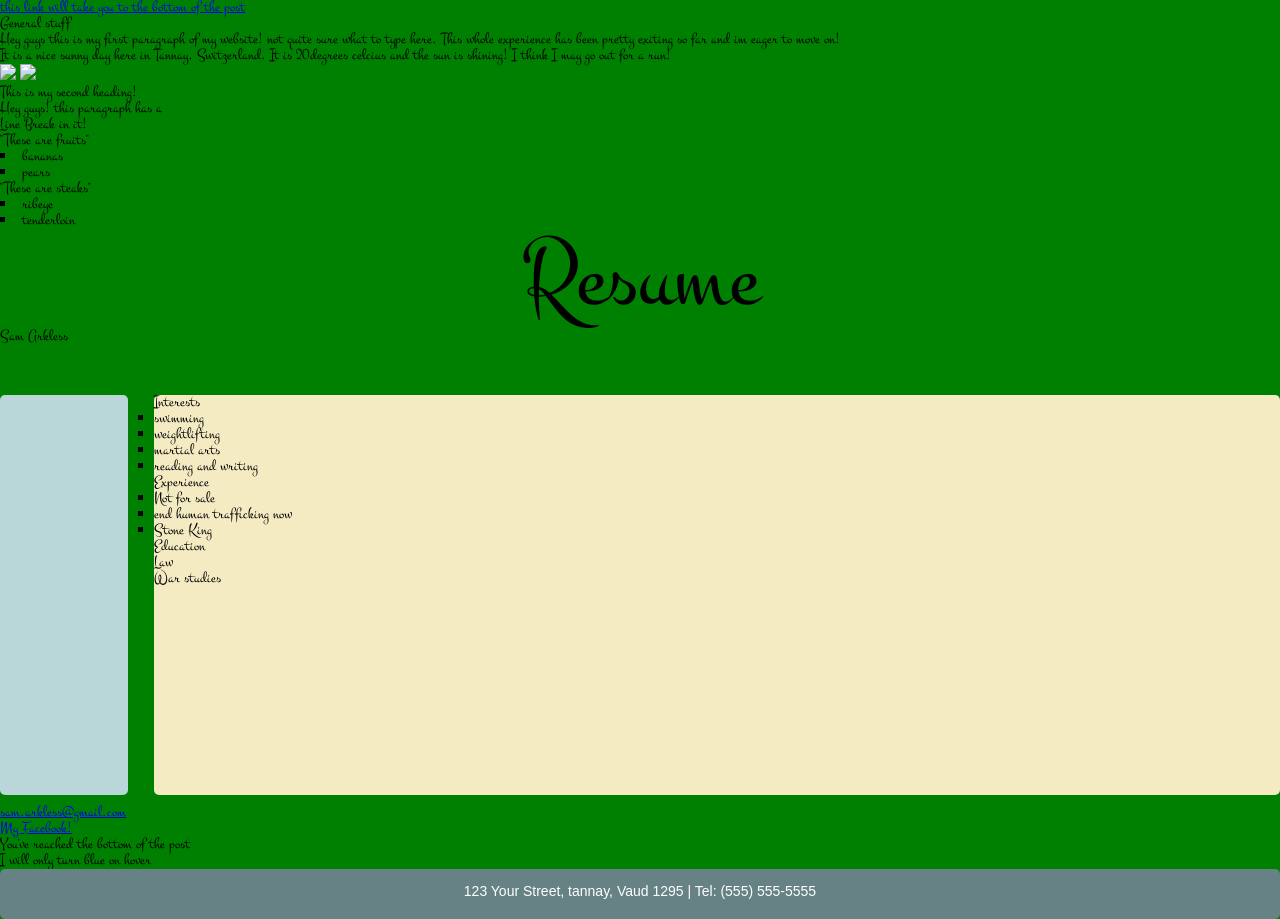
==== index.html @ 63af29d9 "c" ====
<!DOCTYPE html>
<html>

	<head> 
		<link type="text/css" rel="stylesheet" href="index.css"/>
		<title>This is a little bit about myself!</title> 
	</head>

	<body>
		
		<link href='http://fonts.googleapis.com/css?family=Montez' rel='stylesheet' type='text/css'>
		<a href="#postbottom"> this link will take you to the bottom of the post</a>

		<h1> General stuff </h1>		

			<p> Hey guys this is my <strong>first paragraph</strong> of my website! not quite sure what to type here. This whole experience has been pretty exiting so far and im eager to move on! </p>
			<p> It is a nice sunny day here in <em>Tannay, Switzerland</em>. It is 20degrees celcius and the sun is shining! I think I may go out for a run! </p>

			<img src= "http://bibliojunkie.files.wordpress.com/2012/05/geneva.jpg" This is beautiful Geneva!/>
			<a href= "http://www.skyandsummit.com/Glacegeneve/Quai%20Versoix%20janv%2005%20(12).jpg"><img src="http://www.skyandsummit.com/Glacegeneve/Quai%20Versoix%20janv%2005%20(12).jpg"></a>
		
		
		<h2>	This is my second heading!	</h2>

			<p> Hey guys! this paragraph has a <br> Line Break in it!</p>
			
				<ul> "These are fruits" </ul>
					<li>bananas</li>
					<li>pears</li>
				</ul>

				<ol> "These are steaks"</ol>
					<li> ribeye</li>
					<li> tenderloin</li>
			
		

		<h3> <strong>Resume</strong></h3>
			<div id="header">
			<p id="name">Sam Arkless</p>
			</div>
			<div class="left"></div>
			<div class="right">
				
			<h4>Interests</h4>
				
				<ol>
					<li> swimming</li>
					<li> weightlifting</li>
					<li> martial arts </li>
					<li> reading and writing </li>
				</ol>

			<h4>Experience</h4>
			
				<ol> 
					<li> Not for sale </li>
					<li> end human trafficking now </li>
					<li> Stone King </li>

				</ol>
			
			<h4>Education</h4>
					<ol> Law </ol>
					<ol> War studies </ol>
			</div>

		
	

		


		
		<a href="mailto:you@yourdomain.com"><p id="email">sam.arkless@gmail.com</p></a>

		<nav class= "button">
		<a href="https://www.facebook.com/sam.arkless"> My Facebook!  </a>
		</nav>

		<p id="postbottom"> You've reached the bottom of the post</p>
		<div class="turn-blue">I will only turn blue on hover</div>

		<div id="footer">
			<p>123 Your Street, tannay, Vaud 1295 | Tel: (555) 555-5555</p>
		</div>


	</body>

</html>
---- index.css ----
/* http://meyerweb.com/eric/tools/css/reset/ 
   v2.0 | 20110126
   License: none (public domain)
*/

html, body, div, span, applet, object, iframe,
h1, h2, h3, h4, h5, h6, p, blockquote, pre,
a, abbr, acronym, address, big, cite, code,
del, dfn, em, img, ins, kbd, q, s, samp,
small, strike, strong, sub, sup, tt, var,
b, u, i, center,
dl, dt, dd, ol, ul, li,
fieldset, form, label, legend,
table, caption, tbody, tfoot, thead, tr, th, td,
article, aside, canvas, details, embed, 
figure, figcaption, footer, header, hgroup, 
menu, nav, output, ruby, section, summary,
time, mark, audio, video {
	margin: 0;
	padding: 0;
	border: 0;
	font-size: 100%;
	font: inherit;
	vertical-align: baseline;
}
/* HTML5 display-role reset for older browsers */
article, aside, details, figcaption, figure, 
footer, header, hgroup, menu, nav, section {
	display: block;
}
body {
	line-height: 1;
}
ol, ul {
	list-style: none;
}
blockquote, q {
	quotes: none;
}
blockquote:before, blockquote:after,
q:before, q:after {
	content: '';
	content: none;
}
table {
	border-collapse: collapse;
	border-spacing: 0;
}


a:hover {
	color:green;
}

.turn-blue:hover{
  color: blue;
}

@font-face {
    font-family: 'Montez';
    src: url('font/Montez-webfont.eot');
    src: url('font/Montez-webfont.eot?#iefix') format('embedded-opentype'),
         url('font/Montez-webfont.woff') format('woff'),
         url('font/Montez-webfont.ttf') format('truetype'),
         url('font/Montez-webfont.svg#Montez') format('svg');
    font-weight: normal;
    font-style: normal;
  }

body {

  	font-family: 'Montez';
  }
  
div {
	border-radius: 5px;
}



li {
	list-style-type: square;
}


.left {
	position: relative;
	float: left;
	margin-top: 50px;
	width: 10%;
	height: 400px;
	background-color: #B9D7D9;
	margin-bottom: 10px;
}

.right {
	position: relative;
	float: right;
	margin-top: 50px;
	width: 88%;
	height: 400px;
	background-color: #F4EBC3;
	margin-bottom: 10px;
}

#footer {
	position: relative;
	height: 50px;
	background-color: #668284;
	clear: both;
	font-family: Verdana, sans-serif;
	font-size: 14px;
	text-align: center;
	color: #ffffff;
}

#footer p {
	position: relative;
	padding-top: 15px;
}

body {

	background-color: green;
}

h3 {

	font-size: 50px;
	text-align: center;
}

h3 strong {

	text-align: center;
	font-size: 100px;
}

p #name {
	text-align: center;
	font-size: 100px;
}
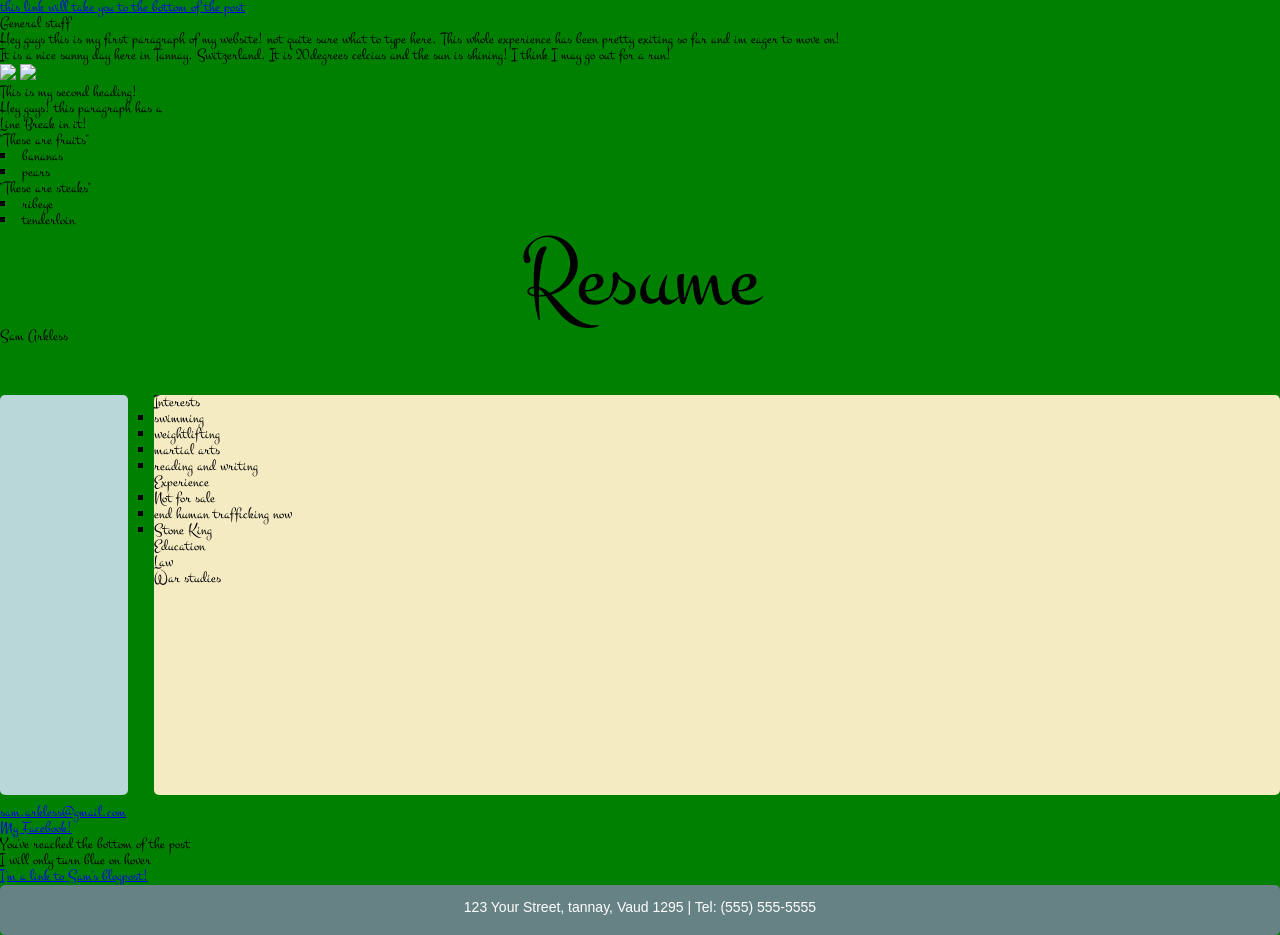
==== commit ae943024: "adding blogpost" ====
--- a/index.html
+++ b/index.html
@@ -7,6 +7,7 @@
 	</head>
 
 	<body>
+		
 		
 		<link href='http://fonts.googleapis.com/css?family=Montez' rel='stylesheet' type='text/css'>
 		<a href="#postbottom"> this link will take you to the bottom of the post</a>
@@ -80,6 +81,7 @@
 
 		<p id="postbottom"> You've reached the bottom of the post</p>
 		<div class="turn-blue">I will only turn blue on hover</div>
+		<a href="blogpost.html">I'm a link to Sam's blogpost! </a>
 
 		<div id="footer">
 			<p>123 Your Street, tannay, Vaud 1295 | Tel: (555) 555-5555</p>
--- a/index.css
+++ b/index.css
@@ -136,7 +136,7 @@
 	font-size: 100px;
 }
 
-p #name {
+h3 div {
 	text-align: center;
 	font-size: 100px;
 }
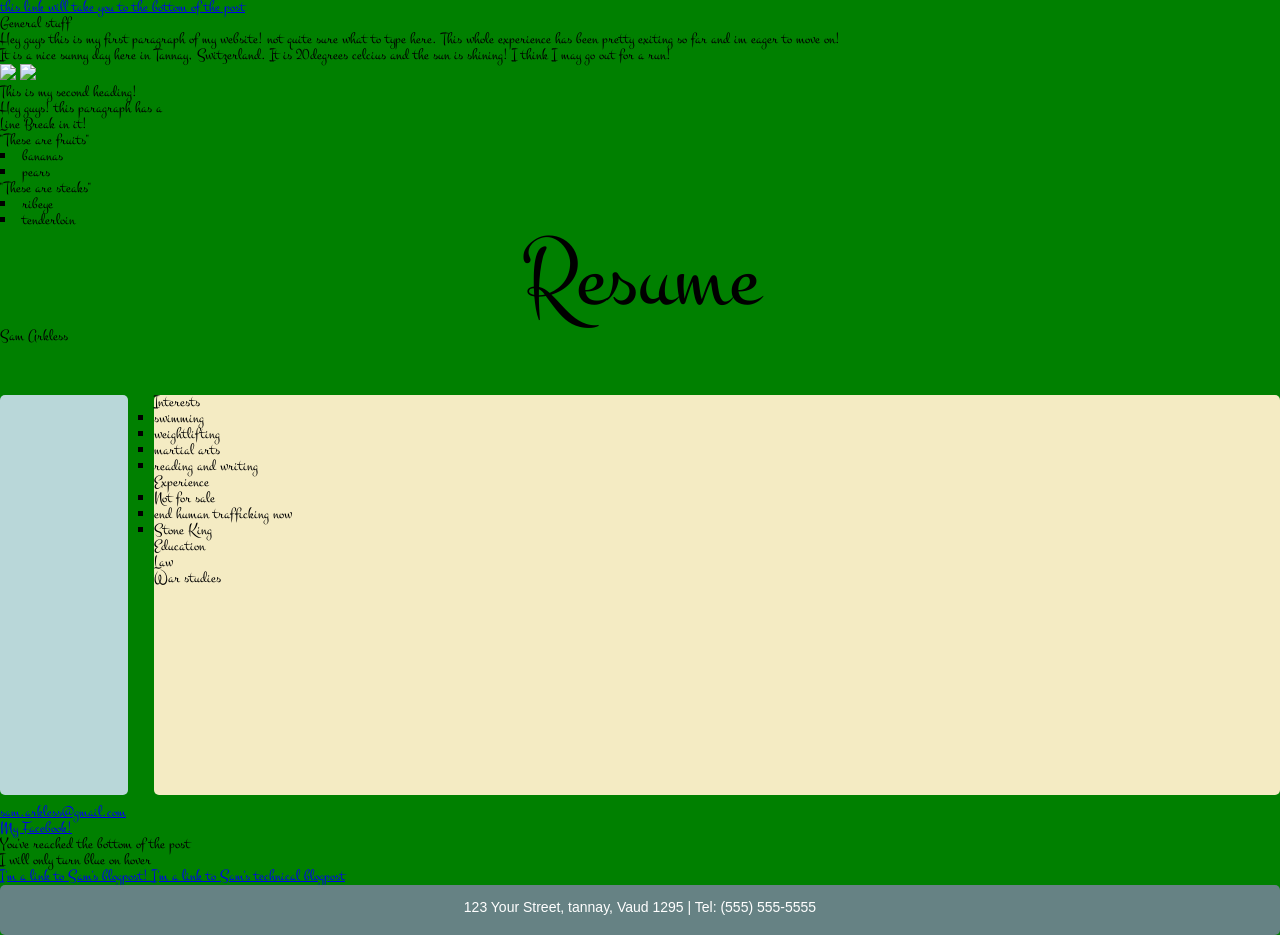
==== commit 97d8fc57: "adding files to website" ====
--- a/index.html
+++ b/index.html
@@ -82,6 +82,7 @@
 		<p id="postbottom"> You've reached the bottom of the post</p>
 		<div class="turn-blue">I will only turn blue on hover</div>
 		<a href="blogpost.html">I'm a link to Sam's blogpost! </a>
+		<a href="week2_technical.html"> I'm a link to Sam's technical blogpost</a>
 
 		<div id="footer">
 			<p>123 Your Street, tannay, Vaud 1295 | Tel: (555) 555-5555</p>
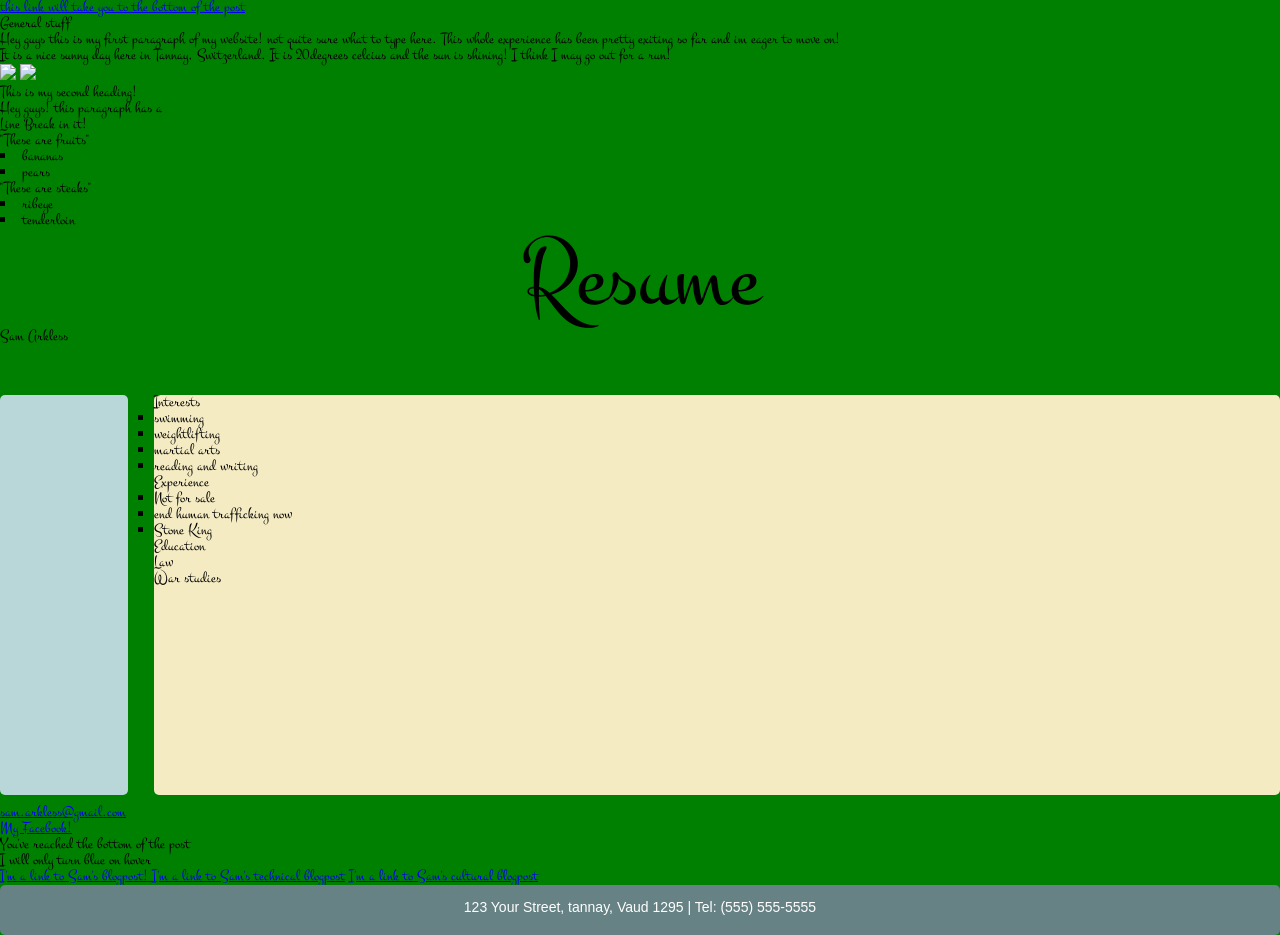
==== commit 8d52ba8e: "adding cultural blog" ====
--- a/index.html
+++ b/index.html
@@ -83,6 +83,7 @@
 		<div class="turn-blue">I will only turn blue on hover</div>
 		<a href="blogpost.html">I'm a link to Sam's blogpost! </a>
 		<a href="week2_technical.html"> I'm a link to Sam's technical blogpost</a>
+		<a href="week2_cultural_blog.html"> I'm a link to Sam's cultural blogpost</a>
 
 		<div id="footer">
 			<p>123 Your Street, tannay, Vaud 1295 | Tel: (555) 555-5555</p>
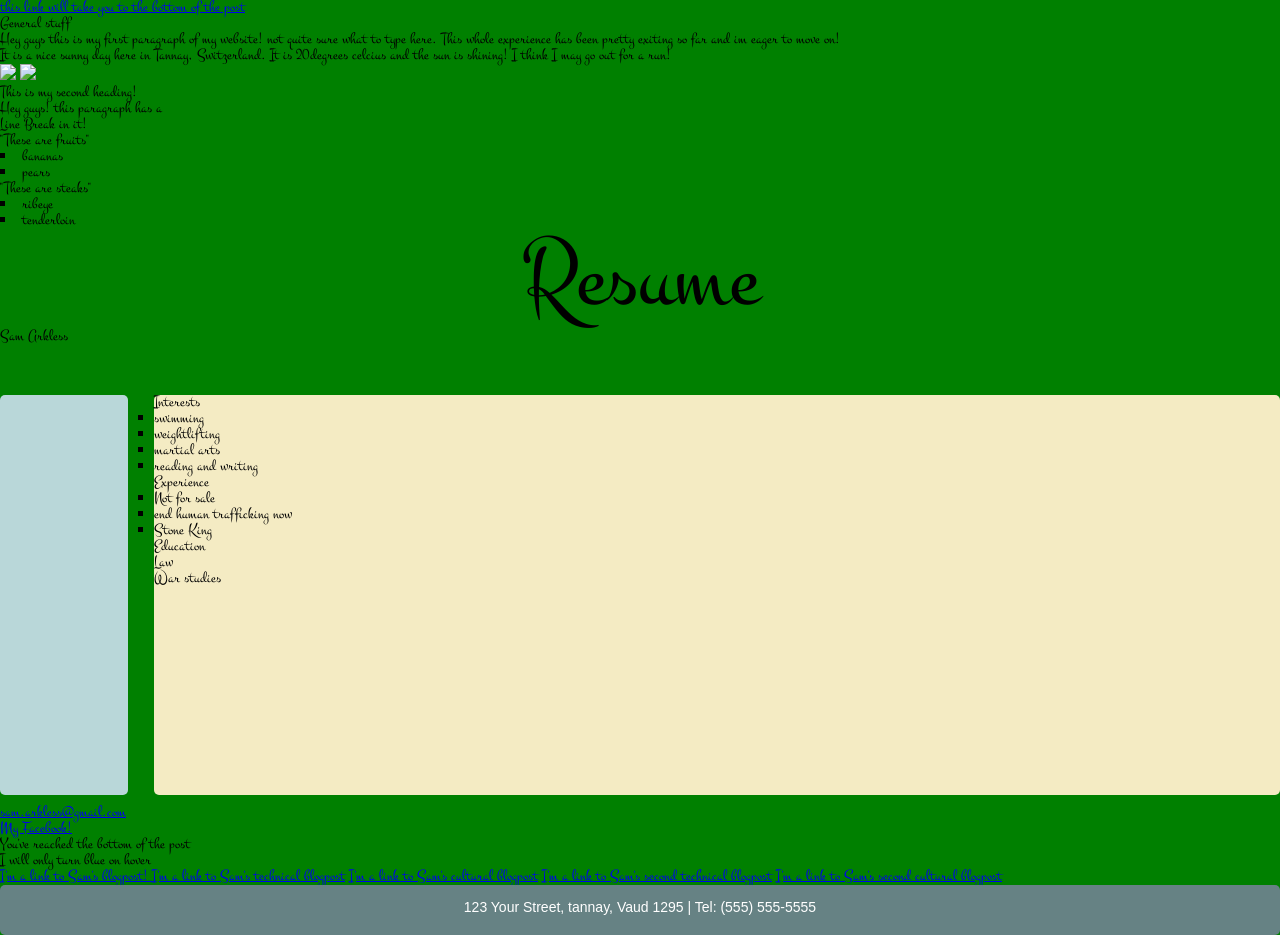
==== commit e69dc03d: "adding blog" ====
--- a/index.html
+++ b/index.html
@@ -84,6 +84,8 @@
 		<a href="blogpost.html">I'm a link to Sam's blogpost! </a>
 		<a href="week2_technical.html"> I'm a link to Sam's technical blogpost</a>
 		<a href="week2_cultural_blog.html"> I'm a link to Sam's cultural blogpost</a>
+		<a href="week3_technical.html"> I'm a link to Sam's  second technical blogpost</a>
+		<a href="week3_cultural_blog.html"> I'm a link to Sam's second cultural blogpost</a>
 
 		<div id="footer">
 			<p>123 Your Street, tannay, Vaud 1295 | Tel: (555) 555-5555</p>
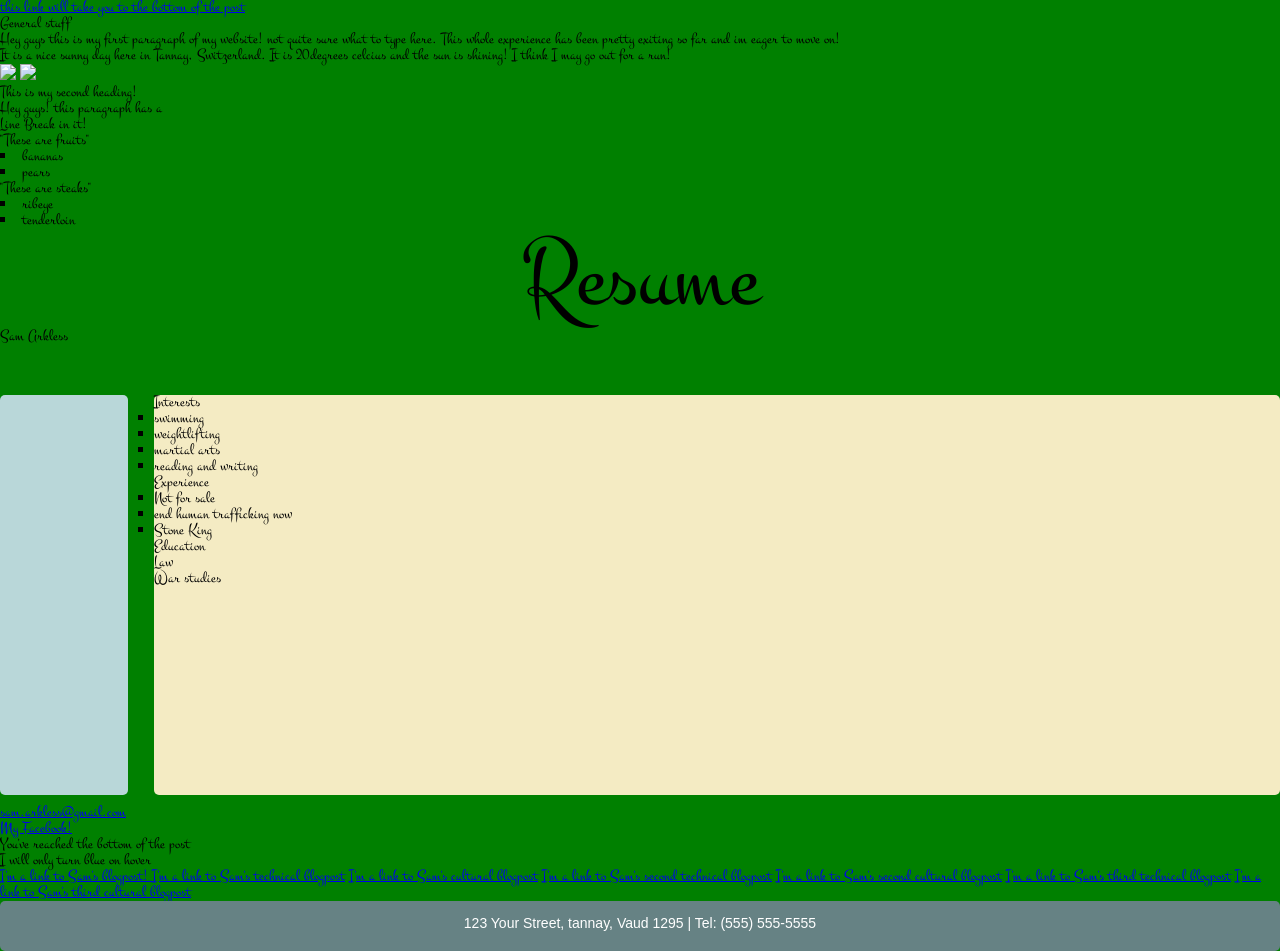
==== commit 3f3517d9: "adding blog" ====
--- a/index.html
+++ b/index.html
@@ -86,6 +86,8 @@
 		<a href="week2_cultural_blog.html"> I'm a link to Sam's cultural blogpost</a>
 		<a href="week3_technical.html"> I'm a link to Sam's  second technical blogpost</a>
 		<a href="week3_cultural_blog.html"> I'm a link to Sam's second cultural blogpost</a>
+		<a href="week4_technical.html"> I'm a link to Sam's  third technical blogpost</a>
+		<a href="week4_cultural_blog.html"> I'm a link to Sam's third cultural blogpost</a>
 
 		<div id="footer">
 			<p>123 Your Street, tannay, Vaud 1295 | Tel: (555) 555-5555</p>
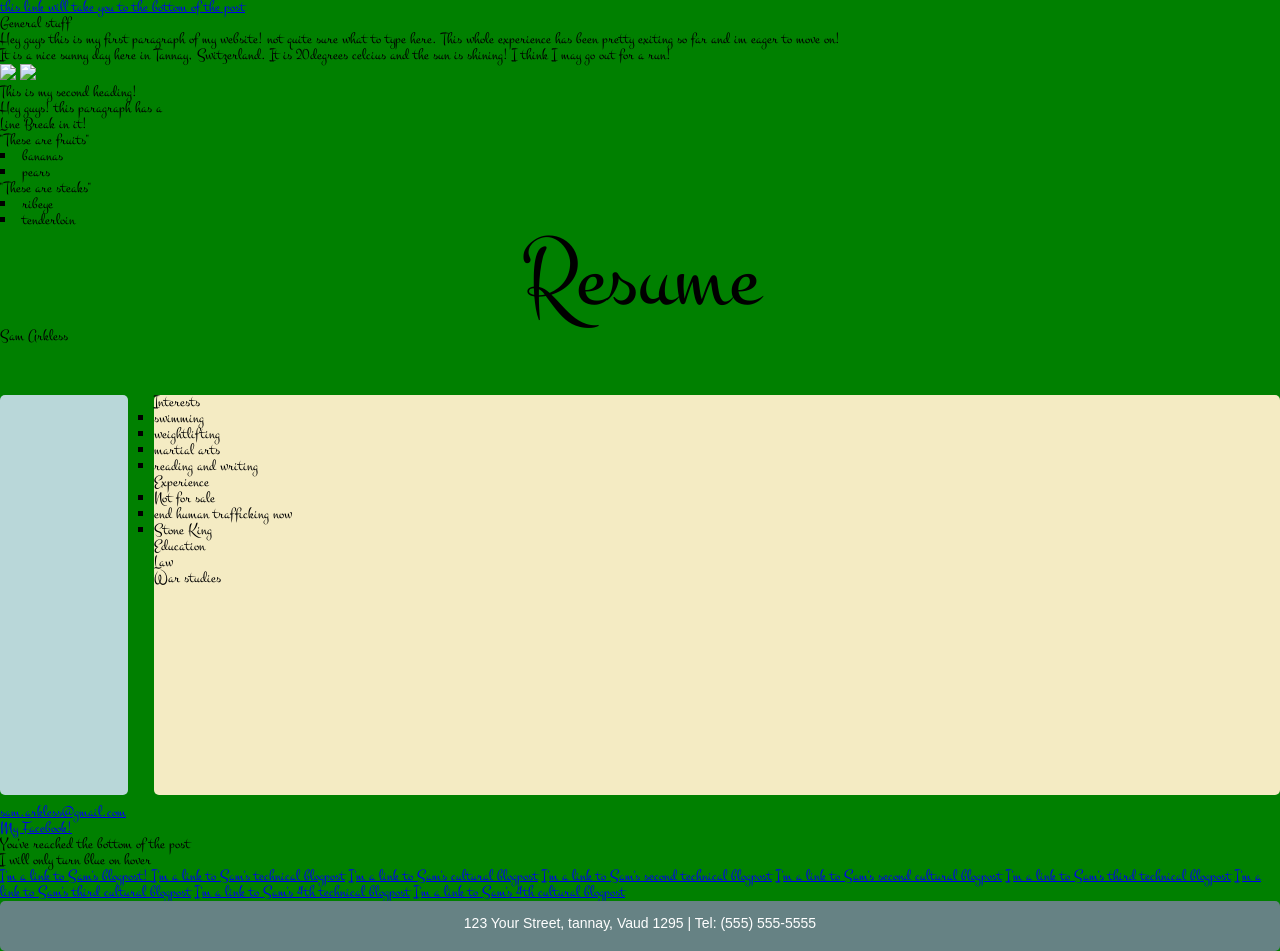
==== commit 42f1ce70: "Adding blogs" ====
--- a/index.html
+++ b/index.html
@@ -88,6 +88,9 @@
 		<a href="week3_cultural_blog.html"> I'm a link to Sam's second cultural blogpost</a>
 		<a href="week4_technical.html"> I'm a link to Sam's  third technical blogpost</a>
 		<a href="week4_cultural_blog.html"> I'm a link to Sam's third cultural blogpost</a>
+		<a href="week5_technical.html"> I'm a link to Sam's  4th technical blogpost</a>
+		<a href="week5_cultural_blog.html"> I'm a link to Sam's 4th cultural blogpost</a>
+
 
 		<div id="footer">
 			<p>123 Your Street, tannay, Vaud 1295 | Tel: (555) 555-5555</p>
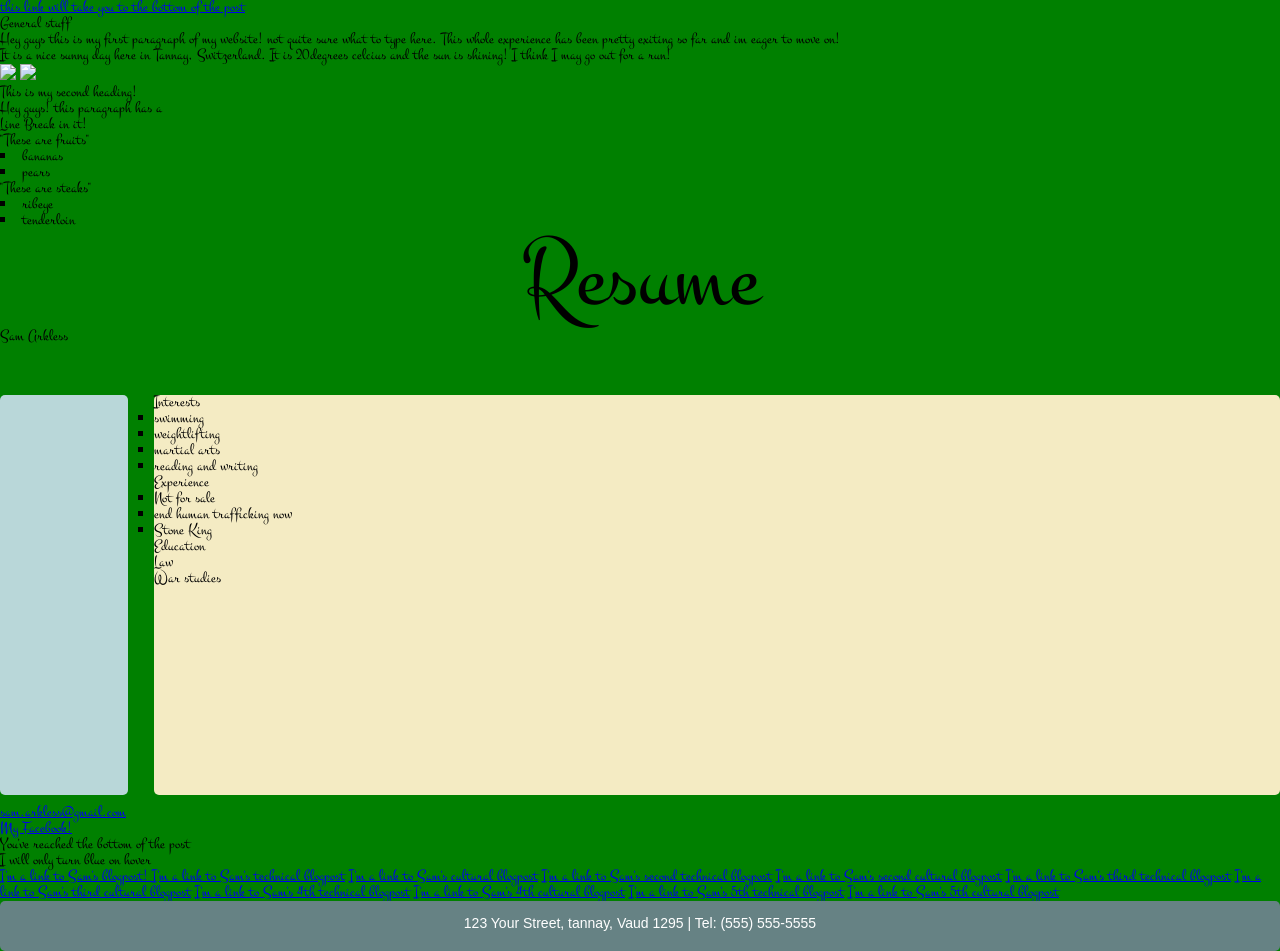
==== commit a430a444: "adding blogpost" ====
--- a/index.html
+++ b/index.html
@@ -90,6 +90,8 @@
 		<a href="week4_cultural_blog.html"> I'm a link to Sam's third cultural blogpost</a>
 		<a href="week5_technical.html"> I'm a link to Sam's  4th technical blogpost</a>
 		<a href="week5_cultural_blog.html"> I'm a link to Sam's 4th cultural blogpost</a>
+		<a href="week6_technical.html"> I'm a link to Sam's  5th technical blogpost</a>
+		<a href="week6_cultural_blog.html"> I'm a link to Sam's 5th cultural blogpost</a>
 
 
 		<div id="footer">
